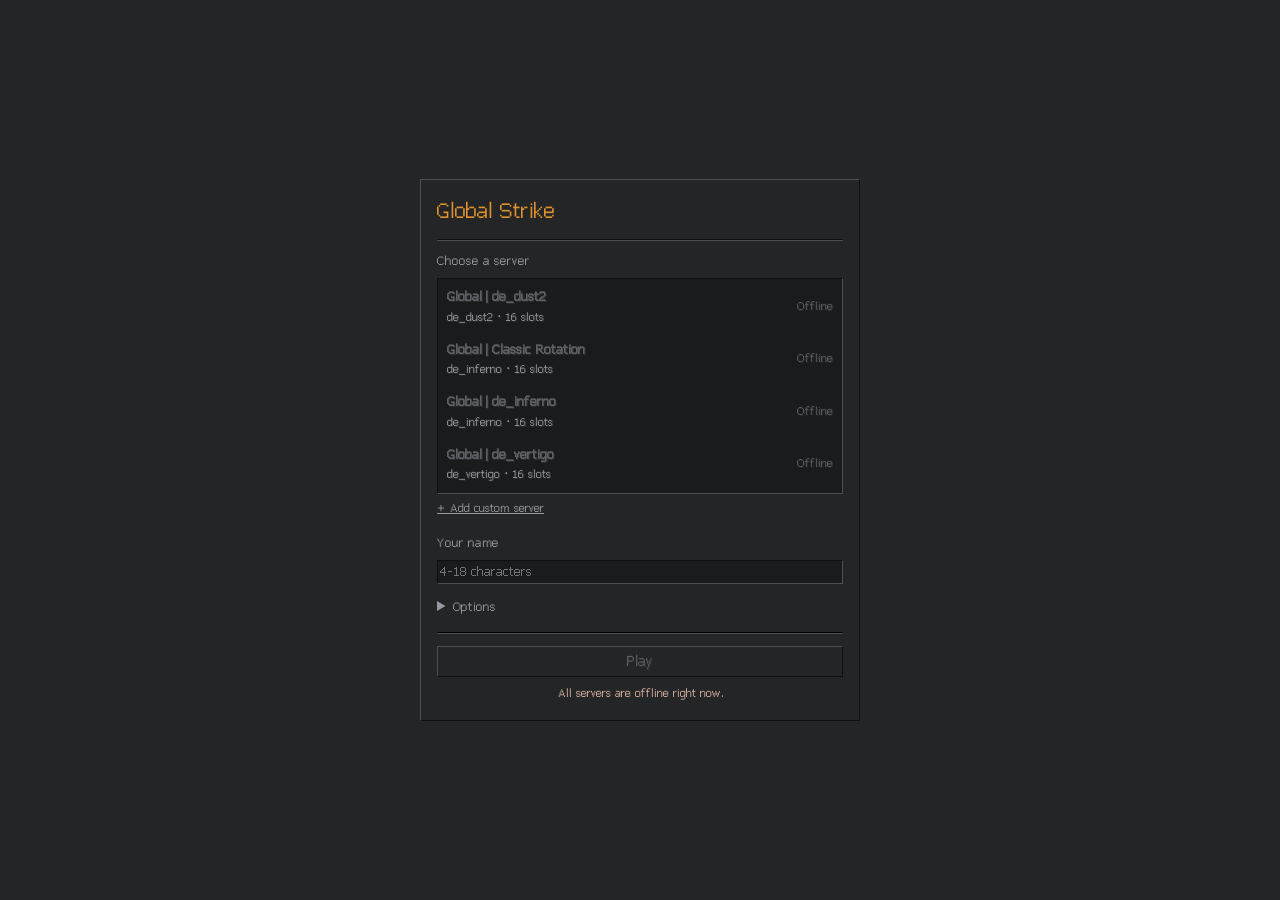
==== index.html @ 6106d1b9 "add files" ====
<!DOCTYPE html>
<html lang="en">
  <head>
    <meta charset="UTF-8" />
    <meta name="viewport" content="width=device-width, initial-scale=1, viewport-fit=cover" />
    <title>Global Strike</title>
    <script type="module" crossorigin src="./assets/index-DZiYE44X.js"></script>
    <link rel="stylesheet" crossorigin href="./assets/index-LavI3l2E.css">
  </head>
  <body>
    <canvas id="canvas"></canvas>

    <div id="launcher">
      <main class="panel">
        <h1>Global Strike</h1>

        <h2>Choose a server</h2>
        <ul id="server-list" class="servers"></ul>
        <button id="add-toggle" class="link" type="button">+ Add custom server</button>
        <div id="add-form" class="add-form" hidden>
          <input id="add-name" class="cs-input" type="text" maxlength="30" placeholder="Server name" autocomplete="off" />
          <input id="add-address" class="cs-input" type="text" placeholder="/cs16/myserver/websocket or host:port" autocomplete="off" spellcheck="false" />
          <div class="add-actions">
            <button id="add-save" class="cs-btn" type="button">Add</button>
            <button id="add-cancel" class="link" type="button">Cancel</button>
          </div>
          <p id="add-error" class="error" hidden></p>
        </div>

        <h2>Your name</h2>
        <input
          id="player-name"
          class="cs-input"
          type="text"
          maxlength="18"
          placeholder="4-18 characters"
          autocomplete="off"
          spellcheck="false"
        />
        <p id="name-error" class="error" hidden></p>

        <details id="options">
          <summary>Options</summary>
          <div id="option-list" class="options"></div>
        </details>

        <hr class="cs-hr" />
        <button id="play" class="cs-btn play" type="button" disabled>Play</button>
        <p id="status" class="status"></p>
      </main>
    </div>

    <div id="boot" hidden>
      <p id="boot-status">Starting&hellip;</p>
      <div class="cs-progress-bar">
        <div class="bars"></div>
        <div id="boot-cover" class="cover"></div>
      </div>
    </div>

  </body>
</html>
---- assets/index-LavI3l2E.css ----
:root{--bg: #4a5942;--secondary-bg: #3e4637;--accent: #c4b550;--secondary-accent: #958831;--text: #dedfd6;--secondary-text: #d8ded3;--text-3: #a0aa95;--border-light: #8c9284;--border-dark: #292c21;--disabled-text: #292c21;--disabled-text-shadow: #75806f;--outline: #000;--slider: #7f8c7f;--slider-bg: #1f1f1f;--scrollbar-track: #5a6a50}*,*:before,*:after{box-sizing:border-box}*{margin:0;padding:0}input,button,textarea,select{font:inherit}p,h1,h2,h3,h4,h5,h6{overflow-wrap:break-word;font-weight:400}@font-face{font-family:ArialPixel;src:url([data-uri]) format("truetype");font-weight:400;font-style:normal}body{font-weight:400;line-height:1.5;background-color:var(--bg);color:var(--text);font-family:ArialPixel,system-ui,sans-serif}::-webkit-scrollbar{width:18px}::-webkit-scrollbar-track{background-color:var(--scrollbar-track);width:18px;border:1px solid var(--border-dark);border-left:0}::-webkit-scrollbar-thumb{width:17px;background-color:var(--bg);border:1px solid;border-color:var(--border-light) var(--border-dark) var(--border-dark) var(--border-light)}::-webkit-scrollbar-corner{background-color:var(--scrollbar-track)}::-webkit-scrollbar-button:vertical:start:decrement,::-webkit-scrollbar-button:vertical:end:increment{display:block}::-webkit-scrollbar-button:vertical:start:increment,::-webkit-scrollbar-button:vertical:start:decrement,::-webkit-scrollbar-button:vertical:end:increment,::-webkit-scrollbar-button:vertical:end:decrement{background-repeat:no-repeat;height:17px}::-webkit-scrollbar-button:vertical:start{background-image:url("data:image/svg+xml,%3Csvg xmlns='http://www.w3.org/2000/svg' width='15' height='16' viewBox='0 0 15 16'%3E%3Cpath d='M5,9 6,9 6,10 5,10 M6,9 7,9 7,10 6,10 M6,8 7,8 7,9 6,9 M7,9 8,9 8,10 7,10 M7,8 8,8 8,9 7,9 M7,7 8,7 8,8 7,8 M8,9 9,9 9,10 8,10 M8,8 9,8 9,9 8,9 M8,7 9,7 9,8 8,8 M8,6 9,6 9,7 8,7 M9,9 10,9 10,10 9,10 M9,8 10,8 10,9 9,9 M9,7 10,7 10,8 9,8 M10,9 11,9 11,10 10,10 M10,8 11,8 11,9 10,9 M11,9 12,9 12,10 11,10 ' fill='%23a0aa95'/%3E%3C/svg%3E")}::-webkit-scrollbar-button:vertical:start,::-webkit-scrollbar-button:vertical:end{border:1px solid;border-color:var(--border-light) var(--border-dark) var(--border-dark) var(--border-light)}::-webkit-scrollbar-button:vertical:start:active,::-webkit-scrollbar-button:vertical:end:active{border-color:var(--border-dark) var(--border-light) var(--border-light) var(--border-dark)}::-webkit-scrollbar-button:vertical:start:active,::-webkit-scrollbar-button:vertical:start:hover{background-image:url("data:image/svg+xml,%3Csvg xmlns='http://www.w3.org/2000/svg' width='15' height='16' viewBox='0 0 15 16'%3E%3Cpath d='M5,9 6,9 6,10 5,10 M6,9 7,9 7,10 6,10 M7,9 8,9 8,10 7,10 M8,9 9,9 9,10 8,10 M9,9 10,9 10,10 9,10 M10,9 11,9 11,10 10,10 M11,9 12,9 12,10 11,10 M6,8 7,8 7,9 6,9 M7,8 8,8 8,9 7,9 M8,8 9,8 9,9 8,9 M9,8 10,8 10,9 9,9 M10,8 11,8 11,9 10,9 M7,7 8,7 8,8 7,8 M8,7 9,7 9,8 8,8 M9,7 10,7 10,8 9,8 M8,6 9,6 9,7 8,7 ' fill='%23ffffff'/%3E%3C/svg%3E")}::-webkit-scrollbar-button:vertical:end{background-image:url("data:image/svg+xml,%3Csvg xmlns='http://www.w3.org/2000/svg' width='15' height='16' viewBox='0 0 15 16'%3E%3Cpath d='M5,6 6,6 6,7 5,7 M6,6 7,6 7,7 6,7 M6,7 7,7 7,8 6,8 M7,7 8,7 8,8 7,8 M7,8 8,8 8,9 7,9 M8,9 9,9 9,10 8,10 M8,8 9,8 9,9 8,9 M8,7 9,7 9,8 8,8 M7,6 8,6 8,7 7,7 M8,6 9,6 9,7 8,7 M11,6 12,6 12,7 11,7 M10,6 11,6 11,7 10,7 M9,6 10,6 10,7 9,7 M9,8 10,8 10,9 9,9 M9,7 10,7 10,8 9,8 M10,7 11,7 11,8 10,8 ' fill='%23a0aa95'/%3E%3C/svg%3E")}::-webkit-scrollbar-button:vertical:end:active{background-image:url("data:image/svg+xml,%3Csvg xmlns='http://www.w3.org/2000/svg' width='15' height='16' viewBox='0 0 15 16'%3E%3Cpath d='M5,6 6,6 6,7 5,7 M11,6 12,6 12,7 11,7 M10,6 11,6 11,7 10,7 M9,6 10,6 10,7 9,7 M8,6 9,6 9,7 8,7 M7,6 8,6 8,7 7,7 M6,6 7,6 7,7 6,7 M6,7 7,7 7,8 6,8 M10,7 11,7 11,8 10,8 M9,7 10,7 10,8 9,8 M8,7 9,7 9,8 8,8 M7,7 8,7 8,8 7,8 M7,8 8,8 8,9 7,9 M9,8 10,8 10,9 9,9 M8,9 9,9 9,10 8,10 M8,8 9,8 9,9 8,9 ' fill='%23ffffff'/%3E%3C/svg%3E")}.cs-btn{background-color:var(--bg);color:#fff;padding:4px 5px 3px;font-size:1rem;line-height:.9375rem;border:1px solid;border-color:var(--border-light) var(--border-dark) var(--border-dark) var(--border-light);-webkit-user-select:none;-moz-user-select:none;user-select:none;&.close{padding:0;width:18px;height:18px;background:no-repeat center center;background-image:url("data:image/svg+xml,%3Csvg xmlns='http://www.w3.org/2000/svg' width='16' height='16' viewBox='0 0 16 16'%3E%3Cpath d='M3,3 4,3 4,4 3,4 M4,3 5,3 5,4 4,4 M3,4 4,4 4,5 3,5 M4,4 5,4 5,5 4,5 M4,5 5,5 5,6 4,6 M5,5 6,5 6,6 5,6 M5,4 6,4 6,5 5,5 M5,6 6,6 6,7 5,7 M6,6 7,6 7,7 6,7 M6,5 7,5 7,6 6,6 M6,7 7,7 7,8 6,8 M6,8 7,8 7,9 6,9 M7,8 8,8 8,9 7,9 M7,7 8,7 8,8 7,8 M7,6 8,6 8,7 7,7 M8,6 9,6 9,7 8,7 M8,7 9,7 9,8 8,8 M8,8 9,8 9,9 8,9 M8,5 9,5 9,6 8,6 M9,5 10,5 10,6 9,6 M9,6 10,6 10,7 9,7 M9,4 10,4 10,5 9,5 M10,4 11,4 11,5 10,5 M10,5 11,5 11,6 10,6 M10,3 11,3 11,4 10,4 M11,3 12,3 12,4 11,4 M11,4 12,4 12,5 11,5 M9,8 10,8 10,9 9,9 M9,9 10,9 10,10 9,10 M8,9 9,9 9,10 8,10 M10,9 11,9 11,10 10,10 M10,10 11,10 11,11 10,11 M9,10 10,10 10,11 9,11 M11,10 12,10 12,11 11,11 M11,11 12,11 12,12 11,12 M10,11 11,11 11,12 10,12 M5,8 6,8 6,9 5,9 M5,9 6,9 6,10 5,10 M6,9 7,9 7,10 6,10 M4,9 5,9 5,10 4,10 M4,10 5,10 5,11 4,11 M5,10 6,10 6,11 5,11 M3,10 4,10 4,11 3,11 M3,11 4,11 4,12 3,12 M4,11 5,11 5,12 4,12 ' fill='%238c9284'/%3E%3C/svg%3E")}&:focus-visible{padding:3px 4px 2px;outline:1px solid var(--outline);&.close{padding:0;outline:0}}&:active{border-color:var(--border-dark) var(--border-light) var(--border-light) var(--border-dark)}&:disabled{color:var(--disabled-text);text-shadow:var(--disabled-text-shadow) 1px 1px;pointer-events:none}}.cs-hr{border-left:0;border-right:0;border-top-color:var(--border-dark);border-bottom-color:var(--border-light)}.cs-checkbox{position:relative;input{position:absolute;clip:rect(1px,1px,1px,1px);padding:0;border:0;height:1px;width:1px;overflow:hidden;&:focus:not(:focus-visible){outline:none}&:focus-visible+.cs-checkbox__label{outline:dotted 2px var(--outline);outline-offset:3px}&:checked+.cs-checkbox__label:before{background-image:url("data:image/svg+xml,%3Csvg xmlns='http://www.w3.org/2000/svg' width='10' height='10' viewBox='0 0 10 10'%3E%3Cpath d='M2,6 3,6 3,7 2,7 M3,5 4,5 4,6 3,6 M2,5 3,5 3,6 2,6 M2,4 3,4 3,5 2,5 M3,6 4,6 4,7 3,7 M3,7 4,7 4,8 3,8 M4,6 5,6 5,7 4,7 M4,7 5,7 5,8 4,8 M4,8 5,8 5,9 4,9 M5,7 6,7 6,8 5,8 M5,6 6,6 6,7 5,7 M5,5 6,5 6,6 5,6 M6,4 7,4 7,5 6,5 M6,5 7,5 7,6 6,6 M6,6 7,6 7,7 6,7 M7,5 8,5 8,6 7,6 M7,4 8,4 8,5 7,5 M7,3 8,3 8,4 7,4 M8,4 9,4 9,5 8,5 M8,3 9,3 9,4 8,4 M8,2 9,2 9,3 8,3 ' fill='%23c4b550'/%3E%3C/svg%3E")}&:checked+.cs-checkbox__label{color:var(--accent)}}.cs-checkbox__label{cursor:pointer;display:inline-block;-webkit-user-select:none;-moz-user-select:none;user-select:none;color:var(--secondary--text);line-height:.9375rem;&:before{content:"";display:inline-block;vertical-align:middle;width:12px;height:12px;background-color:var(--secondary-bg);border:1px solid;border-color:var(--border-dark) var(--border-light) var(--border-light) var(--border-dark);margin-right:7px}&:hover{color:#fff}}}.cs-input{outline:0;border:1px solid;padding:3px 2px 2px;font-size:1rem;line-height:1.0625rem;background-color:var(--secondary-bg);border-color:var(--border-dark) var(--border-light) var(--border-light) var(--border-dark);color:var(--secondary--text);&:focus+.cs-input__label{color:var(--accent)}&::-moz-selection{background-color:var(--secondary-accent);color:#fff}&::selection{background-color:var(--secondary-accent);color:#fff}&:disabled{background-color:var(--bg);pointer-events:none;color:var(--text-3)}&:disabled+.cs-input__label{color:var(--disabled-text);text-shadow:var(--disabled-text-shadow) 1px 1px;pointer-events:none}}.cs-input__label{color:var(--secondary--text);-webkit-user-select:none;-moz-user-select:none;user-select:none}.cs-select{outline:0;background-color:var(--secondary-bg);min-width:150px;-webkit-appearance:none;-moz-appearance:none;appearance:none;border-radius:0;background-image:url("data:image/svg+xml,%3Csvg xmlns='http://www.w3.org/2000/svg' width='7' height='4' viewBox='0 0 7 4'%3E%3Cpath d='M0,0 1,0 1,1 0,1 M1,0 2,0 2,1 1,1 M1,1 2,1 2,2 1,2 M2,1 3,1 3,2 2,2 M2,2 3,2 3,3 2,3 M3,2 4,2 4,3 3,3 M3,3 4,3 4,4 3,4 M3,1 4,1 4,2 3,2 M2,0 3,0 3,1 2,1 M3,0 4,0 4,1 3,1 M4,0 5,0 5,1 4,1 M4,2 5,2 5,3 4,3 M4,1 5,1 5,2 4,2 M5,1 6,1 6,2 5,2 M5,0 6,0 6,1 5,1 M6,0 7,0 7,1 6,1 ' fill='%23a0aa95'/%3E%3C/svg%3E");background-repeat:no-repeat;background-position:right 6px top 50%;background-size:7px auto;line-height:.9375rem;padding:5px 3px;color:var(--secondary--text);border:1px solid;border-color:var(--border-dark) var(--border-light) var(--border-light) var(--border-dark);-webkit-user-select:none;-moz-user-select:none;user-select:none;&:hover,&:focus-within{background-image:url("data:image/svg+xml,%3Csvg xmlns='http://www.w3.org/2000/svg' width='7' height='4' viewBox='0 0 7 4'%3E%3Cpath d='M0,0 1,0 1,1 0,1 M1,0 2,0 2,1 1,1 M1,1 2,1 2,2 1,2 M2,1 3,1 3,2 2,2 M2,2 3,2 3,3 2,3 M3,3 4,3 4,4 3,4 M3,2 4,2 4,3 3,3 M3,1 4,1 4,2 3,2 M2,0 3,0 3,1 2,1 M3,0 4,0 4,1 3,1 M4,0 5,0 5,1 4,1 M4,2 5,2 5,3 4,3 M4,1 5,1 5,2 4,2 M5,1 6,1 6,2 5,2 M5,0 6,0 6,1 5,1 M6,0 7,0 7,1 6,1 ' fill='%23ffffff'/%3E%3C/svg%3E")}option{background-color:var(--bg);color:var(--text-3)}}.cs-select__label{color:var(--secondary--text);font-size:1rem;line-height:.9375rem;-webkit-user-select:none;-moz-user-select:none;user-select:none}.cs-fieldset{border:none;-webkit-user-select:none;-moz-user-select:none;user-select:none;legend{color:var(--secondary--text);margin-bottom:10px}>div{padding-left:10px}&:disabled{input[type=radio]{+label{color:var(--disabled-text);text-shadow:var(--disabled-text-shadow) 1px 1px;pointer-events:none}}legend{color:var(--disabled-text);text-shadow:var(--disabled-text-shadow) 1px 1px;pointer-events:none}}input[type=radio]{opacity:0;+label{position:relative;cursor:pointer;font-size:1rem;line-height:.9375rem;color:var(--secondary--text);&:before{content:"";position:absolute;left:-25px;top:1px;width:12px;height:12px;background-image:url("data:image/svg+xml,%3Csvg xmlns='http://www.w3.org/2000/svg' width='12' height='12' viewBox='0 0 12 12'%3E%3Cpath d='M10,2 11,2 11,3 10,3 M10,3 11,3 11,4 10,4 M11,4 12,4 12,5 11,5 M11,5 12,5 12,6 11,6 M11,6 12,6 12,7 11,7 M11,7 12,7 12,8 11,8 M10,8 11,8 11,9 10,9 M10,9 11,9 11,10 10,10 M8,10 9,10 9,11 8,11 M9,10 10,10 10,11 9,11 M7,11 8,11 8,12 7,12 M6,11 7,11 7,12 6,12 M5,11 6,11 6,12 5,12 M2,10 3,10 3,11 2,11 M3,10 4,10 4,11 3,11 M4,11 5,11 5,12 4,12 ' fill='%23889180'/%3E%3Cpath d='M1,2 2,2 2,3 1,3 M1,3 2,3 2,4 1,4 M2,1 3,1 3,2 2,2 M3,1 4,1 4,2 3,2 M4,0 5,0 5,1 4,1 M5,0 6,0 6,1 5,1 M6,0 7,0 7,1 6,1 M7,0 8,0 8,1 7,1 M8,1 9,1 9,2 8,2 M9,1 10,1 10,2 9,2 M0,4 1,4 1,5 0,5 M0,5 1,5 1,6 0,6 M0,6 1,6 1,7 0,7 M0,7 1,7 1,8 0,8 M1,8 2,8 2,9 1,9 M1,9 2,9 2,10 1,10 ' fill='%23292c21'/%3E%3Cpath d='M4,1 5,1 5,2 4,2 M5,1 6,1 6,2 5,2 M6,1 7,1 7,2 6,2 M7,1 8,1 8,2 7,2 M8,2 9,2 9,3 8,3 M9,2 10,2 10,3 9,3 M9,3 10,3 10,4 9,4 M9,4 10,4 10,5 9,5 M10,4 11,4 11,5 10,5 M10,5 11,5 11,6 10,6 M10,6 11,6 11,7 10,7 M10,7 11,7 11,8 10,8 M9,7 10,7 10,8 9,8 M9,8 10,8 10,9 9,9 M9,9 10,9 10,10 9,10 M8,9 9,9 9,10 8,10 M7,9 8,9 8,10 7,10 M7,10 8,10 8,11 7,11 M6,10 7,10 7,11 6,11 M5,10 6,10 6,11 5,11 M4,10 5,10 5,11 4,11 M6,9 7,9 7,10 6,10 M5,9 6,9 6,10 5,10 M4,9 5,9 5,10 4,10 M3,9 4,9 4,10 3,10 M2,9 3,9 3,10 2,10 M2,8 3,8 3,9 2,9 M1,7 2,7 2,8 1,8 M1,4 2,4 2,5 1,5 M2,3 3,3 3,4 2,4 M2,2 3,2 3,3 2,3 M3,2 4,2 4,3 3,3 M4,2 5,2 5,3 4,3 M5,2 6,2 6,3 5,3 M6,2 7,2 7,3 6,3 M7,2 8,2 8,3 7,3 M3,3 4,3 4,4 3,4 M2,4 3,4 3,5 2,5 M2,5 3,5 3,6 2,6 M1,5 2,5 2,6 1,6 M1,6 2,6 2,7 1,7 M2,6 3,6 3,7 2,7 M2,7 3,7 3,8 2,8 M3,8 4,8 4,9 3,9 M3,7 4,7 4,8 3,8 M3,6 4,6 4,7 3,7 M3,5 4,5 4,6 3,6 M3,4 4,4 4,5 3,5 M4,3 5,3 5,4 4,4 M5,3 6,3 6,4 5,4 M5,4 6,4 6,5 5,5 M4,8 5,8 5,9 4,9 M4,7 5,7 5,8 4,8 M4,6 5,6 5,7 4,7 M4,4 5,4 5,5 4,5 M4,5 5,5 5,6 4,6 M5,5 6,5 6,6 5,6 M5,6 6,6 6,7 5,7 M5,7 6,7 6,8 5,8 M5,8 6,8 6,9 5,9 M6,8 7,8 7,9 6,9 M6,7 7,7 7,8 6,8 M6,6 7,6 7,7 6,7 M6,3 7,3 7,4 6,4 M6,4 7,4 7,5 6,5 M6,5 7,5 7,6 6,6 M7,7 8,7 8,8 7,8 M7,8 8,8 8,9 7,9 M8,8 9,8 9,9 8,9 M8,7 9,7 9,8 8,8 M7,6 8,6 8,7 7,7 M7,5 8,5 8,6 7,6 M7,4 8,4 8,5 7,5 M7,3 8,3 8,4 7,4 M8,3 9,3 9,4 8,4 M8,4 9,4 9,5 8,5 M8,5 9,5 9,6 8,6 M8,6 9,6 9,7 8,7 M9,6 10,6 10,7 9,7 M9,5 10,5 10,6 9,6 ' fill='%233e4637'/%3E%3C/svg%3E")}&:after{content:"";position:absolute;left:-22px;top:4px;width:6px;height:6px}}&:checked{+label{color:var(--accent)}+label:after{background-image:url("data:image/svg+xml,%3Csvg xmlns='http://www.w3.org/2000/svg' width='6' height='6' viewBox='0 0 6 6'%3E%3Cpath d='M1,0 2,0 2,1 1,1 M3,0 4,0 4,1 3,1 M4,0 5,0 5,1 4,1 M4,1 5,1 5,2 4,2 M5,1 6,1 6,2 5,2 M5,2 6,2 6,3 5,3 M5,3 6,3 6,4 5,4 M5,4 6,4 6,5 5,5 M4,5 5,5 5,6 4,6 M3,5 4,5 4,6 3,6 M2,5 3,5 3,6 2,6 M1,5 2,5 2,6 1,6 M0,4 1,4 1,5 0,5 M0,3 1,3 1,4 0,4 M0,2 1,2 1,3 0,3 M1,2 2,2 2,3 1,3 M1,3 2,3 2,4 1,4 M1,4 2,4 2,5 1,5 M2,4 3,4 3,5 2,5 M2,3 3,3 3,4 2,4 M2,0 3,0 3,1 2,1 M2,1 3,1 3,2 2,2 M3,1 4,1 4,2 3,2 M3,3 4,3 4,4 3,4 M3,4 4,4 4,5 3,5 M4,4 5,4 5,5 4,5 M4,3 5,3 5,4 4,4 M4,2 5,2 5,3 4,3 M3,2 4,2 4,3 3,3 M2,2 3,2 3,3 2,3 M1,1 2,1 2,2 1,2 M0,1 1,1 1,2 0,2 ' fill='%23c4b550'/%3E%3C/svg%3E")}}}}.cs-slider{display:flex;flex-direction:column-reverse;width:150px;-webkit-user-select:none;-moz-user-select:none;user-select:none;input{-webkit-appearance:none;-moz-appearance:none;appearance:none;width:150px;height:4px;background:var(--slider-bg);outline:none;border:1px solid;box-sizing:border-box;border-color:var(--border-dark) var(--border-light) var(--border-light) var(--border-dark)}input::-webkit-slider-thumb{-webkit-appearance:none;appearance:none;width:8px;height:16px;background:var(--bg);cursor:pointer;border:1px solid;box-sizing:border-box;border-color:var(--border-light) var(--border-dark) var(--border-dark) var(--border-light);border-radius:0}input::-moz-range-thumb{-webkit-appearance:none;-moz-appearance:none;appearance:none;width:8px;height:16px;background:var(--bg);cursor:pointer;border:1px solid;box-sizing:border-box;border-color:var(--border-light) var(--border-dark) var(--border-dark) var(--border-light);border-radius:0}label{color:var(--secondary--text);font-size:1rem;line-height:.9375rem;margin-bottom:12px}&:has(input:focus) label{color:var(--accent)}.ruler{margin-top:4px;margin-left:4px;height:5px;width:calc(100% + 5px);background-image:linear-gradient(to right,var(--slider) 1px,transparent 1px);background-size:15px 5px;z-index:-1}.value{font-size:.8125rem;line-height:.9375rem;color:var(--slider);display:flex;align-items:center;justify-content:space-between}}.cs-dialog{position:fixed;right:0;top:0;margin:auto;min-width:350px;max-width:510px;background-color:var(--bg);color:var(--text);border:1px solid;border-color:var(--border-light) var(--border-dark) var(--border-dark) var(--border-light);padding:4px;-webkit-user-select:none;-moz-user-select:none;user-select:none;.heading{display:flex;align-items:center;justify-content:space-between;margin-top:3px;padding-left:2px;.wrapper{display:flex;align-items:center;gap:5px;.icon{width:16px;height:15px;background-image:url("data:image/svg+xml,%3Csvg xmlns='http://www.w3.org/2000/svg' width='16' height='15' viewBox='0 0 16 15'%3E%3Cpath d='M1,12 2,12 2,13 1,13 M2,13 3,13 3,14 2,14 M3,12 4,12 4,13 3,13 M14,7 15,7 15,8 14,8 ' fill='%238c9284'/%3E%3Cpath d='M3,14 4,14 4,15 3,15 ' fill='%23a5aa9c'/%3E%3Cpath d='M0,11 1,11 1,12 0,12 M10,3 11,3 11,4 10,4 M10,5 11,5 11,6 10,6 M12,3 13,3 13,4 12,4 M12,5 13,5 13,6 12,6 M12,8 13,8 13,9 12,9 ' fill='%23bdbeb5'/%3E%3Cpath d='M0,10 1,10 1,11 0,11 M0,9 1,9 1,10 0,10 M0,8 1,8 1,9 0,9 M1,8 2,8 2,9 1,9 M1,9 2,9 2,10 1,10 M1,10 2,10 2,11 1,11 M2,10 3,10 3,11 2,11 M2,9 3,9 3,10 2,10 M3,9 4,9 4,10 3,10 M3,10 4,10 4,11 3,11 M4,9 5,9 5,10 4,10 M4,10 5,10 5,11 4,11 M5,10 6,10 6,11 5,11 M1,11 2,11 2,12 1,12 M2,11 3,11 3,12 2,12 M3,11 4,11 4,12 3,12 M4,11 5,11 5,12 4,12 M5,11 6,11 6,12 5,12 M3,13 4,13 4,14 3,14 M6,8 7,8 7,9 6,9 M6,7 7,7 7,8 6,8 M7,7 8,7 8,8 7,8 M7,8 8,8 8,9 7,9 M8,7 9,7 9,8 8,8 M8,8 9,8 9,9 8,9 M9,7 10,7 10,8 9,8 M9,8 10,8 10,9 9,9 M10,7 11,7 11,8 10,8 M10,8 11,8 11,9 10,9 M7,9 8,9 8,10 7,10 M8,9 9,9 9,10 8,10 M9,9 10,9 10,10 9,10 M7,6 8,6 8,7 7,7 M8,6 9,6 9,7 8,7 M8,5 9,5 9,6 8,6 M8,4 9,4 9,5 8,5 M8,3 9,3 9,4 8,4 M7,11 8,11 8,12 7,12 M11,3 12,3 12,4 11,4 M11,4 12,4 12,5 11,5 M10,4 11,4 11,5 10,5 M11,5 12,5 12,6 11,6 M12,4 13,4 13,5 12,5 M9,2 10,2 10,3 9,3 M13,2 14,2 14,3 13,3 M13,7 14,7 14,8 13,8 M14,6 15,6 15,7 14,7 M14,5 15,5 15,6 14,6 M14,4 15,4 15,5 14,5 M14,3 15,3 15,4 14,4 M10,1 11,1 11,2 10,2 M11,1 12,1 12,2 11,2 M12,1 13,1 13,2 12,2 ' fill='%23ffffff'/%3E%3Cpath d='M0,7 1,7 1,8 0,8 M11,0 12,0 12,1 11,1 M7,4 8,4 8,5 7,5 M8,1 9,1 9,2 8,2 ' fill='%23848e84'/%3E%3Cpath d='M2,8 3,8 3,9 2,9 M3,8 4,8 4,9 3,9 M6,14 7,14 7,15 6,15 M7,13 8,13 8,14 7,14 M10,9 11,9 11,10 10,10 M15,4 16,4 16,5 15,5 M15,5 16,5 16,6 15,6 ' fill='%239ca29c'/%3E%3Cpath d='M4,8 5,8 5,9 4,9 M6,9 7,9 7,10 6,10 ' fill='%23d6d7ce'/%3E%3Cpath d='M4,14 5,14 5,15 4,15 M5,14 6,14 6,15 5,15 M8,10 9,10 9,11 8,11 ' fill='%23dedfde'/%3E%3Cpath d='M5,8 6,8 6,9 5,9 M11,7 12,7 12,8 11,8 M12,7 13,7 13,8 12,8 M11,8 12,8 12,9 11,9 ' fill='%23f7f7f7'/%3E%3Cpath d='M2,12 3,12 3,13 2,13 M6,13 7,13 7,14 6,14 M7,12 8,12 8,13 7,13 M7,10 8,10 8,11 7,11 M7,5 8,5 8,6 7,6 ' fill='%23efefef'/%3E%3Cpath d='M4,12 5,12 5,13 4,13 M5,12 6,12 6,13 5,13 M9,6 10,6 10,7 9,7 ' fill='%23cecfce'/%3E%3Cpath d='M8,2 9,2 9,3 8,3 M9,1 10,1 10,2 9,2 M13,1 14,1 14,2 13,2 M14,2 15,2 15,3 14,3 ' fill='%23d6dbd6'/%3E%3Cpath d='M13,6 14,6 14,7 13,7 ' fill='%23949e94'/%3E%3Cpath d='M5,9 6,9 6,10 5,10 M6,10 7,10 7,11 6,11 M6,11 7,11 7,12 6,12 M6,12 7,12 7,13 6,13 M4,13 5,13 5,14 4,14 M5,13 6,13 6,14 5,14 M13,5 14,5 14,6 13,6 M13,3 14,3 14,4 13,4 M13,8 14,8 14,9 13,9 M9,10 10,10 10,11 9,11 M7,14 8,14 8,15 7,15 ' fill='%235a6952'/%3E%3Cpath d='M10,6 11,6 11,7 10,7 M11,6 12,6 12,7 11,7 M12,6 13,6 13,7 12,7 M13,4 14,4 14,5 13,5 M12,2 13,2 13,3 12,3 M11,2 12,2 12,3 11,3 M10,2 11,2 11,3 10,3 M9,3 10,3 10,4 9,4 M9,4 10,4 10,5 9,5 M9,5 10,5 10,6 9,6 M5,7 6,7 6,8 5,8 M7,2 8,2 8,3 7,3 M7,3 8,3 8,4 7,4 M9,0 10,0 10,1 9,1 M10,0 11,0 11,1 10,1 M12,0 13,0 13,1 12,1 M14,1 15,1 15,2 14,2 ' fill='%23525d4a'/%3E%3Cpath d='M6,6 7,6 7,7 6,7 ' fill='%23adb6ad'/%3E%3C/svg%3E")}.text{font-size:1rem;line-height:.9375rem;color:#fff}}}.content{padding:10px}.footer-btns{float:right;margin:4px 8px 8px 0;.cs-btn{width:72px;text-align:left}}}.cs-tooltip{position:relative;display:inline-block;color:#fff;line-height:1.25rem;-webkit-user-select:none;-moz-user-select:none;user-select:none;&:hover .text{visibility:visible}.text{visibility:hidden;width:-moz-max-content;width:max-content;background-color:var(--secondary-accent);color:#000;text-align:center;font-size:1rem;line-height:.9375rem;position:absolute;z-index:1;border:1px solid var(--border-dark);padding:2px 2px 1px}}.cs-progress-bar{width:260px;height:24px;padding:3px;background-color:var(--secondary-bg);border:1px solid;border-color:var(--border-dark) var(--border-light) var(--border-light) var(--border-dark);.bars{height:100%;background-image:linear-gradient(to right,var(--accent) 8px,transparent 2px);background-size:12px 16px}}.cs-tabs{display:flex;flex-wrap:wrap;align-items:center;-webkit-user-select:none;-moz-user-select:none;user-select:none;.radiotab{position:absolute;opacity:0}.label{cursor:pointer;font-size:1rem;color:#fff;line-height:.9375rem;height:27px;padding:4px 5px;text-align:left;min-width:64px;position:relative;background-color:var(--bg);border-top:solid 1px var(--border-light);border-left:solid 1px var(--border-light);border-right:solid 1px var(--border-dark);border-bottom:none;margin-right:1px;z-index:10}.radiotab:checked+.label{background:var(--bg);padding:5px;height:29px;color:var(--accent);&:before{content:"";position:absolute;bottom:0;left:0;width:100%;height:1px;background-color:var(--bg)}}.panel{display:none;position:relative;bottom:1px;padding:32px 39px 27px;background:var(--bg);width:100%;border-left:solid 1px var(--border-light);border-bottom:solid 1px var(--border-dark);border-right:solid 1px var(--border-dark);border-top:solid 1px var(--border-light);order:99;color:var(--text)}.radiotab:checked+.label+.panel{display:block;position:relative}}:root{--bg: #232527;--secondary-bg: #191b1d;--accent: #e0932c;--secondary-accent: #7a5316;--text: #dcdcda;--secondary-text: #ededeb;--text-3: #969a9e;--border-light: #4b4f53;--border-dark: #0e0f10;--disabled-text: #5c6064;--disabled-text-shadow: #2b2d2f;--outline: #000;--slider: #8a8f94;--slider-bg: #131415;--scrollbar-track: #2b2d2f}html,body{height:100%;overflow:hidden;background:var(--bg);color:var(--text);font-family:ArialPixel,system-ui,sans-serif;font-size:16px;line-height:1.35}[hidden]{display:none!important}canvas{display:block;width:100vw;height:100vh;background:#000}#launcher{position:fixed;inset:0;display:flex;align-items:safe center;justify-content:center;padding:20px;overflow:auto;background:var(--bg)}.panel{width:100%;max-width:440px;padding:14px 16px 16px;background:var(--bg);border:1px solid;border-color:var(--border-light) var(--border-dark) var(--border-dark) var(--border-light)}h1{margin-bottom:12px;padding-bottom:10px;border-bottom:1px solid var(--border-dark);box-shadow:0 1px 0 var(--border-light);color:var(--accent);font-size:26px}h2{margin:14px 0 6px;color:var(--text-3);font-size:15px}h2:first-of-type{margin-top:0}.servers{list-style:none;background:var(--secondary-bg);border:1px solid;border-color:var(--border-dark) var(--border-light) var(--border-light) var(--border-dark);padding:2px}.servers li{display:flex;gap:4px}.server{display:flex;align-items:center;justify-content:space-between;gap:12px;width:100%;padding:5px 6px;background:none;border:1px solid transparent;color:var(--text);font:inherit;text-align:left;cursor:pointer}.server:hover:not(:disabled){color:#fff;background:#0000002e}.server[aria-pressed=true]{background:var(--secondary-accent);color:#fff}.server:disabled{color:var(--disabled-text);text-shadow:1px 1px 0 var(--disabled-text-shadow);cursor:not-allowed}.server small{display:block;color:var(--text-3);font-size:14px}.server:hover:not(:disabled) small,.server[aria-pressed=true] small{color:var(--secondary-text)}.state{flex:none;color:var(--text-3);font-size:14px;white-space:nowrap}.state.up{color:var(--accent)}.state.down{color:var(--disabled-text)}.server[aria-pressed=true] .state,.server[aria-pressed=true] .state.up{color:#fff}.pc-free{color:#9ec48c}.pc-mid{color:var(--accent)}.pc-full{color:#c48c8c}.server[aria-pressed=true] .pc-free,.server[aria-pressed=true] .pc-mid,.server[aria-pressed=true] .pc-full{color:#fff}.link{margin-top:6px;padding:0;background:none;border:0;color:var(--text-3);font:inherit;font-size:14px;text-decoration:underline;cursor:pointer}.link:hover{color:var(--accent)}.add-form{display:grid;gap:6px;margin-top:8px;padding:8px;background:var(--secondary-bg);border:1px solid;border-color:var(--border-dark) var(--border-light) var(--border-light) var(--border-dark)}.add-actions{display:flex;align-items:center;gap:10px}.remove{flex:none;padding:0 6px;background:none;border:1px solid transparent;color:var(--text-3);font:inherit;cursor:pointer}.remove:hover{color:var(--accent);border-color:var(--border-dark)}.cs-input{width:100%}.error{margin-top:4px;color:#d8b0a0;font-size:14px}.status{margin-top:8px;color:var(--text-3);font-size:14px;text-align:center}.status.bad{color:#d8b0a0}details{margin-top:14px}summary{color:var(--text-3);font-size:15px;cursor:pointer}summary:hover{color:var(--accent)}.options{margin-top:8px;padding:8px;background:var(--secondary-bg);border:1px solid;border-color:var(--border-dark) var(--border-light) var(--border-light) var(--border-dark)}.option{display:flex;align-items:center;justify-content:space-between;gap:12px;padding:4px 0;font-size:15px}.option-value{min-width:40px;color:var(--text-3);font-size:14px;text-align:right}.option .cs-slider{flex-direction:row;align-items:center;width:auto}.cs-hr{margin:14px 0 12px}.play{display:block;width:100%;padding:7px;font-size:18px;background-color:var(--accent);color:#21160a;border-color:#f0b45c #7a5316 #7a5316 #f0b45c}.play:hover:not(:disabled){background-color:#f0a63f}.play:disabled{background-color:var(--bg);color:var(--disabled-text);text-shadow:1px 1px 0 var(--disabled-text-shadow);border-color:var(--border-light) var(--border-dark) var(--border-dark) var(--border-light)}#boot{position:fixed;inset:0;display:flex;flex-direction:column;align-items:center;justify-content:center;gap:10px;background:var(--bg)}#boot p{color:var(--secondary-text);font-size:16px}#boot .cs-progress-bar{position:relative;overflow:hidden}#boot .bars{width:100%}#boot .cover{position:absolute;inset:3px;background:var(--secondary-bg);transform:translate(0);will-change:transform}#boot .cover.timed{animation-name:gs-reveal;animation-timing-function:linear;animation-fill-mode:forwards}@keyframes gs-reveal{0%{transform:translate(0)}to{transform:translate(100%)}}#boot .cover.busy{animation:gs-sweep 1.15s ease-in-out infinite}@keyframes gs-sweep{0%{transform:translate(0)}50%{transform:translate(60%)}to{transform:translate(0)}}#boot.busy p{will-change:opacity;animation:gs-pulse 1.7s ease-in-out infinite}@keyframes gs-pulse{0%,to{opacity:1}50%{opacity:.55}}.swatches{display:flex;gap:5px}.swatch{width:26px;height:18px;padding:0;background:var(--swatch);border:1px solid;border-color:var(--border-dark) var(--border-light) var(--border-light) var(--border-dark);cursor:pointer}.swatch[aria-pressed=true]{outline:1px solid var(--accent);outline-offset:1px}.countdown{display:inline-block;height:1.35em;overflow:hidden;vertical-align:bottom;font-variant-numeric:tabular-nums}.countdown .digits{display:block;will-change:transform;animation-name:gs-count;animation-timing-function:steps(var(--steps),end);animation-fill-mode:forwards}.countdown .digits span{display:block;height:1.35em;line-height:1.35em}@keyframes gs-count{0%{transform:translateY(0)}to{transform:translateY(calc(var(--shift) * -1.35em))}}
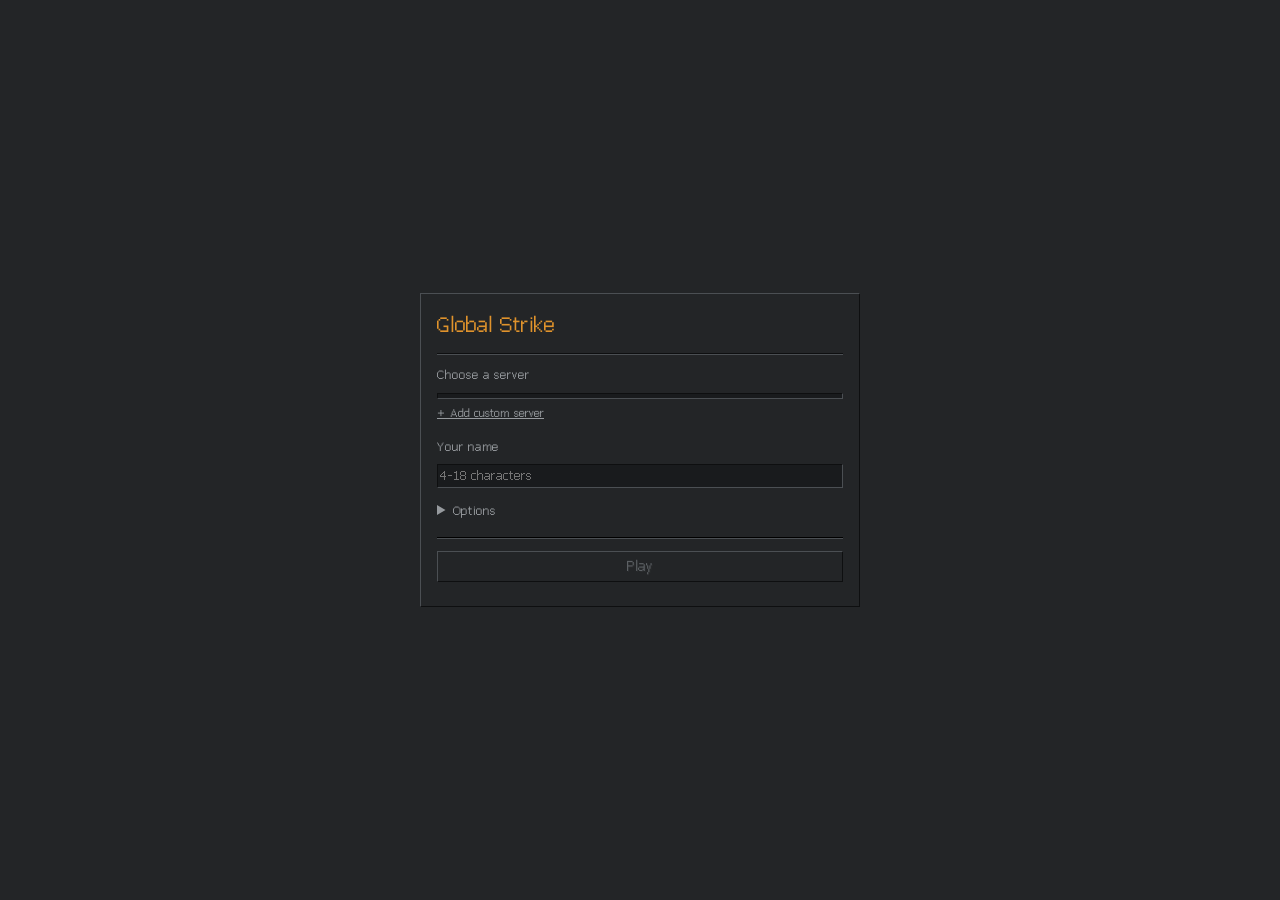
==== commit 2470d30c: "update" ====
--- a/index.html
+++ b/index.html
@@ -4,8 +4,8 @@
     <meta charset="UTF-8" />
     <meta name="viewport" content="width=device-width, initial-scale=1, viewport-fit=cover" />
     <title>Global Strike</title>
-    <script type="module" crossorigin src="./assets/index-DZiYE44X.js"></script>
-    <link rel="stylesheet" crossorigin href="./assets/index-LavI3l2E.css">
+    <script type="module" crossorigin src="./assets/index-BfWRrg8W.js"></script>
+    <link rel="stylesheet" crossorigin href="./assets/index-BLQTOiCB.css">
   </head>
   <body>
     <canvas id="canvas"></canvas>
--- a/assets/index-BLQTOiCB.css
+++ b/assets/index-BLQTOiCB.css
@@ -0,0 +1 @@
+:root{--bg: #4a5942;--secondary-bg: #3e4637;--accent: #c4b550;--secondary-accent: #958831;--text: #dedfd6;--secondary-text: #d8ded3;--text-3: #a0aa95;--border-light: #8c9284;--border-dark: #292c21;--disabled-text: #292c21;--disabled-text-shadow: #75806f;--outline: #000;--slider: #7f8c7f;--slider-bg: #1f1f1f;--scrollbar-track: #5a6a50}*,*:before,*:after{box-sizing:border-box}*{margin:0;padding:0}input,button,textarea,select{font:inherit}p,h1,h2,h3,h4,h5,h6{overflow-wrap:break-word;font-weight:400}@font-face{font-family:ArialPixel;src:url([data-uri]) format("truetype");font-weight:400;font-style:normal}body{font-weight:400;line-height:1.5;background-color:var(--bg);color:var(--text);font-family:ArialPixel,system-ui,sans-serif}::-webkit-scrollbar{width:18px}::-webkit-scrollbar-track{background-color:var(--scrollbar-track);width:18px;border:1px solid var(--border-dark);border-left:0}::-webkit-scrollbar-thumb{width:17px;background-color:var(--bg);border:1px solid;border-color:var(--border-light) var(--border-dark) var(--border-dark) var(--border-light)}::-webkit-scrollbar-corner{background-color:var(--scrollbar-track)}::-webkit-scrollbar-button:vertical:start:decrement,::-webkit-scrollbar-button:vertical:end:increment{display:block}::-webkit-scrollbar-button:vertical:start:increment,::-webkit-scrollbar-button:vertical:start:decrement,::-webkit-scrollbar-button:vertical:end:increment,::-webkit-scrollbar-button:vertical:end:decrement{background-repeat:no-repeat;height:17px}::-webkit-scrollbar-button:vertical:start{background-image:url("data:image/svg+xml,%3Csvg xmlns='http://www.w3.org/2000/svg' width='15' height='16' viewBox='0 0 15 16'%3E%3Cpath d='M5,9 6,9 6,10 5,10 M6,9 7,9 7,10 6,10 M6,8 7,8 7,9 6,9 M7,9 8,9 8,10 7,10 M7,8 8,8 8,9 7,9 M7,7 8,7 8,8 7,8 M8,9 9,9 9,10 8,10 M8,8 9,8 9,9 8,9 M8,7 9,7 9,8 8,8 M8,6 9,6 9,7 8,7 M9,9 10,9 10,10 9,10 M9,8 10,8 10,9 9,9 M9,7 10,7 10,8 9,8 M10,9 11,9 11,10 10,10 M10,8 11,8 11,9 10,9 M11,9 12,9 12,10 11,10 ' fill='%23a0aa95'/%3E%3C/svg%3E")}::-webkit-scrollbar-button:vertical:start,::-webkit-scrollbar-button:vertical:end{border:1px solid;border-color:var(--border-light) var(--border-dark) var(--border-dark) var(--border-light)}::-webkit-scrollbar-button:vertical:start:active,::-webkit-scrollbar-button:vertical:end:active{border-color:var(--border-dark) var(--border-light) var(--border-light) var(--border-dark)}::-webkit-scrollbar-button:vertical:start:active,::-webkit-scrollbar-button:vertical:start:hover{background-image:url("data:image/svg+xml,%3Csvg xmlns='http://www.w3.org/2000/svg' width='15' height='16' viewBox='0 0 15 16'%3E%3Cpath d='M5,9 6,9 6,10 5,10 M6,9 7,9 7,10 6,10 M7,9 8,9 8,10 7,10 M8,9 9,9 9,10 8,10 M9,9 10,9 10,10 9,10 M10,9 11,9 11,10 10,10 M11,9 12,9 12,10 11,10 M6,8 7,8 7,9 6,9 M7,8 8,8 8,9 7,9 M8,8 9,8 9,9 8,9 M9,8 10,8 10,9 9,9 M10,8 11,8 11,9 10,9 M7,7 8,7 8,8 7,8 M8,7 9,7 9,8 8,8 M9,7 10,7 10,8 9,8 M8,6 9,6 9,7 8,7 ' fill='%23ffffff'/%3E%3C/svg%3E")}::-webkit-scrollbar-button:vertical:end{background-image:url("data:image/svg+xml,%3Csvg xmlns='http://www.w3.org/2000/svg' width='15' height='16' viewBox='0 0 15 16'%3E%3Cpath d='M5,6 6,6 6,7 5,7 M6,6 7,6 7,7 6,7 M6,7 7,7 7,8 6,8 M7,7 8,7 8,8 7,8 M7,8 8,8 8,9 7,9 M8,9 9,9 9,10 8,10 M8,8 9,8 9,9 8,9 M8,7 9,7 9,8 8,8 M7,6 8,6 8,7 7,7 M8,6 9,6 9,7 8,7 M11,6 12,6 12,7 11,7 M10,6 11,6 11,7 10,7 M9,6 10,6 10,7 9,7 M9,8 10,8 10,9 9,9 M9,7 10,7 10,8 9,8 M10,7 11,7 11,8 10,8 ' fill='%23a0aa95'/%3E%3C/svg%3E")}::-webkit-scrollbar-button:vertical:end:active{background-image:url("data:image/svg+xml,%3Csvg xmlns='http://www.w3.org/2000/svg' width='15' height='16' viewBox='0 0 15 16'%3E%3Cpath d='M5,6 6,6 6,7 5,7 M11,6 12,6 12,7 11,7 M10,6 11,6 11,7 10,7 M9,6 10,6 10,7 9,7 M8,6 9,6 9,7 8,7 M7,6 8,6 8,7 7,7 M6,6 7,6 7,7 6,7 M6,7 7,7 7,8 6,8 M10,7 11,7 11,8 10,8 M9,7 10,7 10,8 9,8 M8,7 9,7 9,8 8,8 M7,7 8,7 8,8 7,8 M7,8 8,8 8,9 7,9 M9,8 10,8 10,9 9,9 M8,9 9,9 9,10 8,10 M8,8 9,8 9,9 8,9 ' fill='%23ffffff'/%3E%3C/svg%3E")}.cs-btn{background-color:var(--bg);color:#fff;padding:4px 5px 3px;font-size:1rem;line-height:.9375rem;border:1px solid;border-color:var(--border-light) var(--border-dark) var(--border-dark) var(--border-light);-webkit-user-select:none;-moz-user-select:none;user-select:none;&.close{padding:0;width:18px;height:18px;background:no-repeat center center;background-image:url("data:image/svg+xml,%3Csvg xmlns='http://www.w3.org/2000/svg' width='16' height='16' viewBox='0 0 16 16'%3E%3Cpath d='M3,3 4,3 4,4 3,4 M4,3 5,3 5,4 4,4 M3,4 4,4 4,5 3,5 M4,4 5,4 5,5 4,5 M4,5 5,5 5,6 4,6 M5,5 6,5 6,6 5,6 M5,4 6,4 6,5 5,5 M5,6 6,6 6,7 5,7 M6,6 7,6 7,7 6,7 M6,5 7,5 7,6 6,6 M6,7 7,7 7,8 6,8 M6,8 7,8 7,9 6,9 M7,8 8,8 8,9 7,9 M7,7 8,7 8,8 7,8 M7,6 8,6 8,7 7,7 M8,6 9,6 9,7 8,7 M8,7 9,7 9,8 8,8 M8,8 9,8 9,9 8,9 M8,5 9,5 9,6 8,6 M9,5 10,5 10,6 9,6 M9,6 10,6 10,7 9,7 M9,4 10,4 10,5 9,5 M10,4 11,4 11,5 10,5 M10,5 11,5 11,6 10,6 M10,3 11,3 11,4 10,4 M11,3 12,3 12,4 11,4 M11,4 12,4 12,5 11,5 M9,8 10,8 10,9 9,9 M9,9 10,9 10,10 9,10 M8,9 9,9 9,10 8,10 M10,9 11,9 11,10 10,10 M10,10 11,10 11,11 10,11 M9,10 10,10 10,11 9,11 M11,10 12,10 12,11 11,11 M11,11 12,11 12,12 11,12 M10,11 11,11 11,12 10,12 M5,8 6,8 6,9 5,9 M5,9 6,9 6,10 5,10 M6,9 7,9 7,10 6,10 M4,9 5,9 5,10 4,10 M4,10 5,10 5,11 4,11 M5,10 6,10 6,11 5,11 M3,10 4,10 4,11 3,11 M3,11 4,11 4,12 3,12 M4,11 5,11 5,12 4,12 ' fill='%238c9284'/%3E%3C/svg%3E")}&:focus-visible{padding:3px 4px 2px;outline:1px solid var(--outline);&.close{padding:0;outline:0}}&:active{border-color:var(--border-dark) var(--border-light) var(--border-light) var(--border-dark)}&:disabled{color:var(--disabled-text);text-shadow:var(--disabled-text-shadow) 1px 1px;pointer-events:none}}.cs-hr{border-left:0;border-right:0;border-top-color:var(--border-dark);border-bottom-color:var(--border-light)}.cs-checkbox{position:relative;input{position:absolute;clip:rect(1px,1px,1px,1px);padding:0;border:0;height:1px;width:1px;overflow:hidden;&:focus:not(:focus-visible){outline:none}&:focus-visible+.cs-checkbox__label{outline:dotted 2px var(--outline);outline-offset:3px}&:checked+.cs-checkbox__label:before{background-image:url("data:image/svg+xml,%3Csvg xmlns='http://www.w3.org/2000/svg' width='10' height='10' viewBox='0 0 10 10'%3E%3Cpath d='M2,6 3,6 3,7 2,7 M3,5 4,5 4,6 3,6 M2,5 3,5 3,6 2,6 M2,4 3,4 3,5 2,5 M3,6 4,6 4,7 3,7 M3,7 4,7 4,8 3,8 M4,6 5,6 5,7 4,7 M4,7 5,7 5,8 4,8 M4,8 5,8 5,9 4,9 M5,7 6,7 6,8 5,8 M5,6 6,6 6,7 5,7 M5,5 6,5 6,6 5,6 M6,4 7,4 7,5 6,5 M6,5 7,5 7,6 6,6 M6,6 7,6 7,7 6,7 M7,5 8,5 8,6 7,6 M7,4 8,4 8,5 7,5 M7,3 8,3 8,4 7,4 M8,4 9,4 9,5 8,5 M8,3 9,3 9,4 8,4 M8,2 9,2 9,3 8,3 ' fill='%23c4b550'/%3E%3C/svg%3E")}&:checked+.cs-checkbox__label{color:var(--accent)}}.cs-checkbox__label{cursor:pointer;display:inline-block;-webkit-user-select:none;-moz-user-select:none;user-select:none;color:var(--secondary--text);line-height:.9375rem;&:before{content:"";display:inline-block;vertical-align:middle;width:12px;height:12px;background-color:var(--secondary-bg);border:1px solid;border-color:var(--border-dark) var(--border-light) var(--border-light) var(--border-dark);margin-right:7px}&:hover{color:#fff}}}.cs-input{outline:0;border:1px solid;padding:3px 2px 2px;font-size:1rem;line-height:1.0625rem;background-color:var(--secondary-bg);border-color:var(--border-dark) var(--border-light) var(--border-light) var(--border-dark);color:var(--secondary--text);&:focus+.cs-input__label{color:var(--accent)}&::-moz-selection{background-color:var(--secondary-accent);color:#fff}&::selection{background-color:var(--secondary-accent);color:#fff}&:disabled{background-color:var(--bg);pointer-events:none;color:var(--text-3)}&:disabled+.cs-input__label{color:var(--disabled-text);text-shadow:var(--disabled-text-shadow) 1px 1px;pointer-events:none}}.cs-input__label{color:var(--secondary--text);-webkit-user-select:none;-moz-user-select:none;user-select:none}.cs-select{outline:0;background-color:var(--secondary-bg);min-width:150px;-webkit-appearance:none;-moz-appearance:none;appearance:none;border-radius:0;background-image:url("data:image/svg+xml,%3Csvg xmlns='http://www.w3.org/2000/svg' width='7' height='4' viewBox='0 0 7 4'%3E%3Cpath d='M0,0 1,0 1,1 0,1 M1,0 2,0 2,1 1,1 M1,1 2,1 2,2 1,2 M2,1 3,1 3,2 2,2 M2,2 3,2 3,3 2,3 M3,2 4,2 4,3 3,3 M3,3 4,3 4,4 3,4 M3,1 4,1 4,2 3,2 M2,0 3,0 3,1 2,1 M3,0 4,0 4,1 3,1 M4,0 5,0 5,1 4,1 M4,2 5,2 5,3 4,3 M4,1 5,1 5,2 4,2 M5,1 6,1 6,2 5,2 M5,0 6,0 6,1 5,1 M6,0 7,0 7,1 6,1 ' fill='%23a0aa95'/%3E%3C/svg%3E");background-repeat:no-repeat;background-position:right 6px top 50%;background-size:7px auto;line-height:.9375rem;padding:5px 3px;color:var(--secondary--text);border:1px solid;border-color:var(--border-dark) var(--border-light) var(--border-light) var(--border-dark);-webkit-user-select:none;-moz-user-select:none;user-select:none;&:hover,&:focus-within{background-image:url("data:image/svg+xml,%3Csvg xmlns='http://www.w3.org/2000/svg' width='7' height='4' viewBox='0 0 7 4'%3E%3Cpath d='M0,0 1,0 1,1 0,1 M1,0 2,0 2,1 1,1 M1,1 2,1 2,2 1,2 M2,1 3,1 3,2 2,2 M2,2 3,2 3,3 2,3 M3,3 4,3 4,4 3,4 M3,2 4,2 4,3 3,3 M3,1 4,1 4,2 3,2 M2,0 3,0 3,1 2,1 M3,0 4,0 4,1 3,1 M4,0 5,0 5,1 4,1 M4,2 5,2 5,3 4,3 M4,1 5,1 5,2 4,2 M5,1 6,1 6,2 5,2 M5,0 6,0 6,1 5,1 M6,0 7,0 7,1 6,1 ' fill='%23ffffff'/%3E%3C/svg%3E")}option{background-color:var(--bg);color:var(--text-3)}}.cs-select__label{color:var(--secondary--text);font-size:1rem;line-height:.9375rem;-webkit-user-select:none;-moz-user-select:none;user-select:none}.cs-fieldset{border:none;-webkit-user-select:none;-moz-user-select:none;user-select:none;legend{color:var(--secondary--text);margin-bottom:10px}>div{padding-left:10px}&:disabled{input[type=radio]{+label{color:var(--disabled-text);text-shadow:var(--disabled-text-shadow) 1px 1px;pointer-events:none}}legend{color:var(--disabled-text);text-shadow:var(--disabled-text-shadow) 1px 1px;pointer-events:none}}input[type=radio]{opacity:0;+label{position:relative;cursor:pointer;font-size:1rem;line-height:.9375rem;color:var(--secondary--text);&:before{content:"";position:absolute;left:-25px;top:1px;width:12px;height:12px;background-image:url("data:image/svg+xml,%3Csvg xmlns='http://www.w3.org/2000/svg' width='12' height='12' viewBox='0 0 12 12'%3E%3Cpath d='M10,2 11,2 11,3 10,3 M10,3 11,3 11,4 10,4 M11,4 12,4 12,5 11,5 M11,5 12,5 12,6 11,6 M11,6 12,6 12,7 11,7 M11,7 12,7 12,8 11,8 M10,8 11,8 11,9 10,9 M10,9 11,9 11,10 10,10 M8,10 9,10 9,11 8,11 M9,10 10,10 10,11 9,11 M7,11 8,11 8,12 7,12 M6,11 7,11 7,12 6,12 M5,11 6,11 6,12 5,12 M2,10 3,10 3,11 2,11 M3,10 4,10 4,11 3,11 M4,11 5,11 5,12 4,12 ' fill='%23889180'/%3E%3Cpath d='M1,2 2,2 2,3 1,3 M1,3 2,3 2,4 1,4 M2,1 3,1 3,2 2,2 M3,1 4,1 4,2 3,2 M4,0 5,0 5,1 4,1 M5,0 6,0 6,1 5,1 M6,0 7,0 7,1 6,1 M7,0 8,0 8,1 7,1 M8,1 9,1 9,2 8,2 M9,1 10,1 10,2 9,2 M0,4 1,4 1,5 0,5 M0,5 1,5 1,6 0,6 M0,6 1,6 1,7 0,7 M0,7 1,7 1,8 0,8 M1,8 2,8 2,9 1,9 M1,9 2,9 2,10 1,10 ' fill='%23292c21'/%3E%3Cpath d='M4,1 5,1 5,2 4,2 M5,1 6,1 6,2 5,2 M6,1 7,1 7,2 6,2 M7,1 8,1 8,2 7,2 M8,2 9,2 9,3 8,3 M9,2 10,2 10,3 9,3 M9,3 10,3 10,4 9,4 M9,4 10,4 10,5 9,5 M10,4 11,4 11,5 10,5 M10,5 11,5 11,6 10,6 M10,6 11,6 11,7 10,7 M10,7 11,7 11,8 10,8 M9,7 10,7 10,8 9,8 M9,8 10,8 10,9 9,9 M9,9 10,9 10,10 9,10 M8,9 9,9 9,10 8,10 M7,9 8,9 8,10 7,10 M7,10 8,10 8,11 7,11 M6,10 7,10 7,11 6,11 M5,10 6,10 6,11 5,11 M4,10 5,10 5,11 4,11 M6,9 7,9 7,10 6,10 M5,9 6,9 6,10 5,10 M4,9 5,9 5,10 4,10 M3,9 4,9 4,10 3,10 M2,9 3,9 3,10 2,10 M2,8 3,8 3,9 2,9 M1,7 2,7 2,8 1,8 M1,4 2,4 2,5 1,5 M2,3 3,3 3,4 2,4 M2,2 3,2 3,3 2,3 M3,2 4,2 4,3 3,3 M4,2 5,2 5,3 4,3 M5,2 6,2 6,3 5,3 M6,2 7,2 7,3 6,3 M7,2 8,2 8,3 7,3 M3,3 4,3 4,4 3,4 M2,4 3,4 3,5 2,5 M2,5 3,5 3,6 2,6 M1,5 2,5 2,6 1,6 M1,6 2,6 2,7 1,7 M2,6 3,6 3,7 2,7 M2,7 3,7 3,8 2,8 M3,8 4,8 4,9 3,9 M3,7 4,7 4,8 3,8 M3,6 4,6 4,7 3,7 M3,5 4,5 4,6 3,6 M3,4 4,4 4,5 3,5 M4,3 5,3 5,4 4,4 M5,3 6,3 6,4 5,4 M5,4 6,4 6,5 5,5 M4,8 5,8 5,9 4,9 M4,7 5,7 5,8 4,8 M4,6 5,6 5,7 4,7 M4,4 5,4 5,5 4,5 M4,5 5,5 5,6 4,6 M5,5 6,5 6,6 5,6 M5,6 6,6 6,7 5,7 M5,7 6,7 6,8 5,8 M5,8 6,8 6,9 5,9 M6,8 7,8 7,9 6,9 M6,7 7,7 7,8 6,8 M6,6 7,6 7,7 6,7 M6,3 7,3 7,4 6,4 M6,4 7,4 7,5 6,5 M6,5 7,5 7,6 6,6 M7,7 8,7 8,8 7,8 M7,8 8,8 8,9 7,9 M8,8 9,8 9,9 8,9 M8,7 9,7 9,8 8,8 M7,6 8,6 8,7 7,7 M7,5 8,5 8,6 7,6 M7,4 8,4 8,5 7,5 M7,3 8,3 8,4 7,4 M8,3 9,3 9,4 8,4 M8,4 9,4 9,5 8,5 M8,5 9,5 9,6 8,6 M8,6 9,6 9,7 8,7 M9,6 10,6 10,7 9,7 M9,5 10,5 10,6 9,6 ' fill='%233e4637'/%3E%3C/svg%3E")}&:after{content:"";position:absolute;left:-22px;top:4px;width:6px;height:6px}}&:checked{+label{color:var(--accent)}+label:after{background-image:url("data:image/svg+xml,%3Csvg xmlns='http://www.w3.org/2000/svg' width='6' height='6' viewBox='0 0 6 6'%3E%3Cpath d='M1,0 2,0 2,1 1,1 M3,0 4,0 4,1 3,1 M4,0 5,0 5,1 4,1 M4,1 5,1 5,2 4,2 M5,1 6,1 6,2 5,2 M5,2 6,2 6,3 5,3 M5,3 6,3 6,4 5,4 M5,4 6,4 6,5 5,5 M4,5 5,5 5,6 4,6 M3,5 4,5 4,6 3,6 M2,5 3,5 3,6 2,6 M1,5 2,5 2,6 1,6 M0,4 1,4 1,5 0,5 M0,3 1,3 1,4 0,4 M0,2 1,2 1,3 0,3 M1,2 2,2 2,3 1,3 M1,3 2,3 2,4 1,4 M1,4 2,4 2,5 1,5 M2,4 3,4 3,5 2,5 M2,3 3,3 3,4 2,4 M2,0 3,0 3,1 2,1 M2,1 3,1 3,2 2,2 M3,1 4,1 4,2 3,2 M3,3 4,3 4,4 3,4 M3,4 4,4 4,5 3,5 M4,4 5,4 5,5 4,5 M4,3 5,3 5,4 4,4 M4,2 5,2 5,3 4,3 M3,2 4,2 4,3 3,3 M2,2 3,2 3,3 2,3 M1,1 2,1 2,2 1,2 M0,1 1,1 1,2 0,2 ' fill='%23c4b550'/%3E%3C/svg%3E")}}}}.cs-slider{display:flex;flex-direction:column-reverse;width:150px;-webkit-user-select:none;-moz-user-select:none;user-select:none;input{-webkit-appearance:none;-moz-appearance:none;appearance:none;width:150px;height:4px;background:var(--slider-bg);outline:none;border:1px solid;box-sizing:border-box;border-color:var(--border-dark) var(--border-light) var(--border-light) var(--border-dark)}input::-webkit-slider-thumb{-webkit-appearance:none;appearance:none;width:8px;height:16px;background:var(--bg);cursor:pointer;border:1px solid;box-sizing:border-box;border-color:var(--border-light) var(--border-dark) var(--border-dark) var(--border-light);border-radius:0}input::-moz-range-thumb{-webkit-appearance:none;-moz-appearance:none;appearance:none;width:8px;height:16px;background:var(--bg);cursor:pointer;border:1px solid;box-sizing:border-box;border-color:var(--border-light) var(--border-dark) var(--border-dark) var(--border-light);border-radius:0}label{color:var(--secondary--text);font-size:1rem;line-height:.9375rem;margin-bottom:12px}&:has(input:focus) label{color:var(--accent)}.ruler{margin-top:4px;margin-left:4px;height:5px;width:calc(100% + 5px);background-image:linear-gradient(to right,var(--slider) 1px,transparent 1px);background-size:15px 5px;z-index:-1}.value{font-size:.8125rem;line-height:.9375rem;color:var(--slider);display:flex;align-items:center;justify-content:space-between}}.cs-dialog{position:fixed;right:0;top:0;margin:auto;min-width:350px;max-width:510px;background-color:var(--bg);color:var(--text);border:1px solid;border-color:var(--border-light) var(--border-dark) var(--border-dark) var(--border-light);padding:4px;-webkit-user-select:none;-moz-user-select:none;user-select:none;.heading{display:flex;align-items:center;justify-content:space-between;margin-top:3px;padding-left:2px;.wrapper{display:flex;align-items:center;gap:5px;.icon{width:16px;height:15px;background-image:url("data:image/svg+xml,%3Csvg xmlns='http://www.w3.org/2000/svg' width='16' height='15' viewBox='0 0 16 15'%3E%3Cpath d='M1,12 2,12 2,13 1,13 M2,13 3,13 3,14 2,14 M3,12 4,12 4,13 3,13 M14,7 15,7 15,8 14,8 ' fill='%238c9284'/%3E%3Cpath d='M3,14 4,14 4,15 3,15 ' fill='%23a5aa9c'/%3E%3Cpath d='M0,11 1,11 1,12 0,12 M10,3 11,3 11,4 10,4 M10,5 11,5 11,6 10,6 M12,3 13,3 13,4 12,4 M12,5 13,5 13,6 12,6 M12,8 13,8 13,9 12,9 ' fill='%23bdbeb5'/%3E%3Cpath d='M0,10 1,10 1,11 0,11 M0,9 1,9 1,10 0,10 M0,8 1,8 1,9 0,9 M1,8 2,8 2,9 1,9 M1,9 2,9 2,10 1,10 M1,10 2,10 2,11 1,11 M2,10 3,10 3,11 2,11 M2,9 3,9 3,10 2,10 M3,9 4,9 4,10 3,10 M3,10 4,10 4,11 3,11 M4,9 5,9 5,10 4,10 M4,10 5,10 5,11 4,11 M5,10 6,10 6,11 5,11 M1,11 2,11 2,12 1,12 M2,11 3,11 3,12 2,12 M3,11 4,11 4,12 3,12 M4,11 5,11 5,12 4,12 M5,11 6,11 6,12 5,12 M3,13 4,13 4,14 3,14 M6,8 7,8 7,9 6,9 M6,7 7,7 7,8 6,8 M7,7 8,7 8,8 7,8 M7,8 8,8 8,9 7,9 M8,7 9,7 9,8 8,8 M8,8 9,8 9,9 8,9 M9,7 10,7 10,8 9,8 M9,8 10,8 10,9 9,9 M10,7 11,7 11,8 10,8 M10,8 11,8 11,9 10,9 M7,9 8,9 8,10 7,10 M8,9 9,9 9,10 8,10 M9,9 10,9 10,10 9,10 M7,6 8,6 8,7 7,7 M8,6 9,6 9,7 8,7 M8,5 9,5 9,6 8,6 M8,4 9,4 9,5 8,5 M8,3 9,3 9,4 8,4 M7,11 8,11 8,12 7,12 M11,3 12,3 12,4 11,4 M11,4 12,4 12,5 11,5 M10,4 11,4 11,5 10,5 M11,5 12,5 12,6 11,6 M12,4 13,4 13,5 12,5 M9,2 10,2 10,3 9,3 M13,2 14,2 14,3 13,3 M13,7 14,7 14,8 13,8 M14,6 15,6 15,7 14,7 M14,5 15,5 15,6 14,6 M14,4 15,4 15,5 14,5 M14,3 15,3 15,4 14,4 M10,1 11,1 11,2 10,2 M11,1 12,1 12,2 11,2 M12,1 13,1 13,2 12,2 ' fill='%23ffffff'/%3E%3Cpath d='M0,7 1,7 1,8 0,8 M11,0 12,0 12,1 11,1 M7,4 8,4 8,5 7,5 M8,1 9,1 9,2 8,2 ' fill='%23848e84'/%3E%3Cpath d='M2,8 3,8 3,9 2,9 M3,8 4,8 4,9 3,9 M6,14 7,14 7,15 6,15 M7,13 8,13 8,14 7,14 M10,9 11,9 11,10 10,10 M15,4 16,4 16,5 15,5 M15,5 16,5 16,6 15,6 ' fill='%239ca29c'/%3E%3Cpath d='M4,8 5,8 5,9 4,9 M6,9 7,9 7,10 6,10 ' fill='%23d6d7ce'/%3E%3Cpath d='M4,14 5,14 5,15 4,15 M5,14 6,14 6,15 5,15 M8,10 9,10 9,11 8,11 ' fill='%23dedfde'/%3E%3Cpath d='M5,8 6,8 6,9 5,9 M11,7 12,7 12,8 11,8 M12,7 13,7 13,8 12,8 M11,8 12,8 12,9 11,9 ' fill='%23f7f7f7'/%3E%3Cpath d='M2,12 3,12 3,13 2,13 M6,13 7,13 7,14 6,14 M7,12 8,12 8,13 7,13 M7,10 8,10 8,11 7,11 M7,5 8,5 8,6 7,6 ' fill='%23efefef'/%3E%3Cpath d='M4,12 5,12 5,13 4,13 M5,12 6,12 6,13 5,13 M9,6 10,6 10,7 9,7 ' fill='%23cecfce'/%3E%3Cpath d='M8,2 9,2 9,3 8,3 M9,1 10,1 10,2 9,2 M13,1 14,1 14,2 13,2 M14,2 15,2 15,3 14,3 ' fill='%23d6dbd6'/%3E%3Cpath d='M13,6 14,6 14,7 13,7 ' fill='%23949e94'/%3E%3Cpath d='M5,9 6,9 6,10 5,10 M6,10 7,10 7,11 6,11 M6,11 7,11 7,12 6,12 M6,12 7,12 7,13 6,13 M4,13 5,13 5,14 4,14 M5,13 6,13 6,14 5,14 M13,5 14,5 14,6 13,6 M13,3 14,3 14,4 13,4 M13,8 14,8 14,9 13,9 M9,10 10,10 10,11 9,11 M7,14 8,14 8,15 7,15 ' fill='%235a6952'/%3E%3Cpath d='M10,6 11,6 11,7 10,7 M11,6 12,6 12,7 11,7 M12,6 13,6 13,7 12,7 M13,4 14,4 14,5 13,5 M12,2 13,2 13,3 12,3 M11,2 12,2 12,3 11,3 M10,2 11,2 11,3 10,3 M9,3 10,3 10,4 9,4 M9,4 10,4 10,5 9,5 M9,5 10,5 10,6 9,6 M5,7 6,7 6,8 5,8 M7,2 8,2 8,3 7,3 M7,3 8,3 8,4 7,4 M9,0 10,0 10,1 9,1 M10,0 11,0 11,1 10,1 M12,0 13,0 13,1 12,1 M14,1 15,1 15,2 14,2 ' fill='%23525d4a'/%3E%3Cpath d='M6,6 7,6 7,7 6,7 ' fill='%23adb6ad'/%3E%3C/svg%3E")}.text{font-size:1rem;line-height:.9375rem;color:#fff}}}.content{padding:10px}.footer-btns{float:right;margin:4px 8px 8px 0;.cs-btn{width:72px;text-align:left}}}.cs-tooltip{position:relative;display:inline-block;color:#fff;line-height:1.25rem;-webkit-user-select:none;-moz-user-select:none;user-select:none;&:hover .text{visibility:visible}.text{visibility:hidden;width:-moz-max-content;width:max-content;background-color:var(--secondary-accent);color:#000;text-align:center;font-size:1rem;line-height:.9375rem;position:absolute;z-index:1;border:1px solid var(--border-dark);padding:2px 2px 1px}}.cs-progress-bar{width:260px;height:24px;padding:3px;background-color:var(--secondary-bg);border:1px solid;border-color:var(--border-dark) var(--border-light) var(--border-light) var(--border-dark);.bars{height:100%;background-image:linear-gradient(to right,var(--accent) 8px,transparent 2px);background-size:12px 16px}}.cs-tabs{display:flex;flex-wrap:wrap;align-items:center;-webkit-user-select:none;-moz-user-select:none;user-select:none;.radiotab{position:absolute;opacity:0}.label{cursor:pointer;font-size:1rem;color:#fff;line-height:.9375rem;height:27px;padding:4px 5px;text-align:left;min-width:64px;position:relative;background-color:var(--bg);border-top:solid 1px var(--border-light);border-left:solid 1px var(--border-light);border-right:solid 1px var(--border-dark);border-bottom:none;margin-right:1px;z-index:10}.radiotab:checked+.label{background:var(--bg);padding:5px;height:29px;color:var(--accent);&:before{content:"";position:absolute;bottom:0;left:0;width:100%;height:1px;background-color:var(--bg)}}.panel{display:none;position:relative;bottom:1px;padding:32px 39px 27px;background:var(--bg);width:100%;border-left:solid 1px var(--border-light);border-bottom:solid 1px var(--border-dark);border-right:solid 1px var(--border-dark);border-top:solid 1px var(--border-light);order:99;color:var(--text)}.radiotab:checked+.label+.panel{display:block;position:relative}}:root{--bg: #232527;--secondary-bg: #191b1d;--accent: #e0932c;--secondary-accent: #7a5316;--text: #dcdcda;--secondary-text: #ededeb;--text-3: #969a9e;--border-light: #4b4f53;--border-dark: #0e0f10;--disabled-text: #5c6064;--disabled-text-shadow: #2b2d2f;--outline: #000;--slider: #8a8f94;--slider-bg: #131415;--scrollbar-track: #2b2d2f}html,body{height:100%;overflow:hidden;background:var(--bg);color:var(--text);font-family:ArialPixel,system-ui,sans-serif;font-size:16px;line-height:1.35}[hidden]{display:none!important}canvas{display:block;width:100vw;height:100vh;background:#000}#launcher{position:fixed;inset:0;display:flex;align-items:safe center;justify-content:center;padding:20px;overflow:auto;background:var(--bg)}.panel{width:100%;max-width:440px;padding:14px 16px 16px;background:var(--bg);border:1px solid;border-color:var(--border-light) var(--border-dark) var(--border-dark) var(--border-light)}h1{margin-bottom:12px;padding-bottom:10px;border-bottom:1px solid var(--border-dark);box-shadow:0 1px 0 var(--border-light);color:var(--accent);font-size:26px}h2{margin:14px 0 6px;color:var(--text-3);font-size:15px}h2:first-of-type{margin-top:0}.servers{list-style:none;background:var(--secondary-bg);border:1px solid;border-color:var(--border-dark) var(--border-light) var(--border-light) var(--border-dark);padding:2px}.servers li{display:flex;gap:4px}.server{display:flex;align-items:center;justify-content:space-between;gap:12px;width:100%;padding:5px 6px;background:none;border:1px solid transparent;color:var(--text);font:inherit;text-align:left;cursor:pointer}.server:hover:not(:disabled){color:#fff;background:#0000002e}.server[aria-pressed=true]{background:var(--secondary-accent);color:#fff}.server:disabled{color:var(--disabled-text);text-shadow:1px 1px 0 var(--disabled-text-shadow);cursor:not-allowed}.server small{display:block;color:var(--text-3);font-size:14px}.server:hover:not(:disabled) small,.server[aria-pressed=true] small{color:var(--secondary-text)}.state{flex:none;color:var(--text-3);font-size:14px;white-space:nowrap}.state.up{color:var(--accent)}.state.down{color:var(--disabled-text)}.server[aria-pressed=true] .state,.server[aria-pressed=true] .state.up{color:#fff}.pc-free{color:#9ec48c}.pc-mid{color:var(--accent)}.pc-full{color:#c48c8c}.server[aria-pressed=true] .pc-free,.server[aria-pressed=true] .pc-mid,.server[aria-pressed=true] .pc-full{color:#fff}.link{margin-top:6px;padding:0;background:none;border:0;color:var(--text-3);font:inherit;font-size:14px;text-decoration:underline;cursor:pointer}.link:hover{color:var(--accent)}.add-form{display:grid;gap:6px;margin-top:8px;padding:8px;background:var(--secondary-bg);border:1px solid;border-color:var(--border-dark) var(--border-light) var(--border-light) var(--border-dark)}.add-actions{display:flex;align-items:center;gap:10px}.remove{flex:none;padding:0 6px;background:none;border:1px solid transparent;color:var(--text-3);font:inherit;cursor:pointer}.remove:hover{color:var(--accent);border-color:var(--border-dark)}.cs-input{width:100%}.error{margin-top:4px;color:#d8b0a0;font-size:14px}.status{margin-top:8px;color:var(--text-3);font-size:14px;text-align:center}.status.bad{color:#d8b0a0}details{margin-top:14px}summary{color:var(--text-3);font-size:15px;cursor:pointer}summary:hover{color:var(--accent)}.options{margin-top:8px;padding:8px;background:var(--secondary-bg);border:1px solid;border-color:var(--border-dark) var(--border-light) var(--border-light) var(--border-dark)}.option{display:flex;align-items:center;justify-content:space-between;gap:12px;padding:4px 0;font-size:15px}.option-value{min-width:40px;color:var(--text-3);font-size:14px;text-align:right}.option .cs-slider{flex-direction:row;align-items:center;width:auto}.cs-hr{margin:14px 0 12px}.play{display:block;width:100%;padding:7px;font-size:18px;background-color:var(--accent);color:#21160a;border-color:#f0b45c #7a5316 #7a5316 #f0b45c}.play:hover:not(:disabled){background-color:#f0a63f}.play:disabled{background-color:var(--bg);color:var(--disabled-text);text-shadow:1px 1px 0 var(--disabled-text-shadow);border-color:var(--border-light) var(--border-dark) var(--border-dark) var(--border-light)}#boot{position:fixed;inset:0;display:flex;flex-direction:column;align-items:center;justify-content:center;gap:10px;background:var(--bg)}#boot p{color:var(--secondary-text);font-size:16px}#boot .cs-progress-bar{position:relative;overflow:hidden}#boot .bars{width:100%}#boot .cover{position:absolute;inset:3px;background:var(--secondary-bg);transform:translate(0);will-change:transform}#boot .cover.timed{animation-name:gs-reveal;animation-timing-function:linear;animation-fill-mode:forwards}@keyframes gs-reveal{0%{transform:translate(0)}to{transform:translate(100%)}}#boot .cover.busy{animation:gs-sweep 1.15s ease-in-out infinite}@keyframes gs-sweep{0%{transform:translate(0)}50%{transform:translate(60%)}to{transform:translate(0)}}#boot.busy p{will-change:opacity;animation:gs-pulse 1.7s ease-in-out infinite}@keyframes gs-pulse{0%,to{opacity:1}50%{opacity:.55}}.swatches{display:flex;gap:5px}.swatch{width:26px;height:18px;padding:0;background:var(--swatch);border:1px solid;border-color:var(--border-dark) var(--border-light) var(--border-light) var(--border-dark);cursor:pointer}.swatch[aria-pressed=true]{outline:1px solid var(--accent);outline-offset:1px}.countdown{display:inline-block;height:1.35em;overflow:hidden;vertical-align:bottom;font-variant-numeric:tabular-nums}.countdown .digits{display:block;will-change:transform;animation-name:gs-count;animation-timing-function:steps(var(--steps),end);animation-fill-mode:forwards}.countdown .digits span{display:block;height:1.35em;line-height:1.35em}@keyframes gs-count{0%{transform:translateY(0)}to{transform:translateY(calc(var(--shift) * -1.35em))}}.gp-focus{outline:2px solid var(--accent)!important;outline-offset:2px!important;box-shadow:0 0 0 4px #e0932c40}.gp-toast{position:fixed;left:50%;bottom:28px;transform:translate(-50%,8px);padding:8px 14px;background:var(--secondary-bg);border:1px solid;border-color:var(--border-light) var(--border-dark) var(--border-dark) var(--border-light);color:var(--text);font-size:.85rem;opacity:0;pointer-events:none;transition:opacity .2s ease,transform .2s ease;z-index:50}.gp-toast.visible{opacity:1;transform:translate(-50%)}
